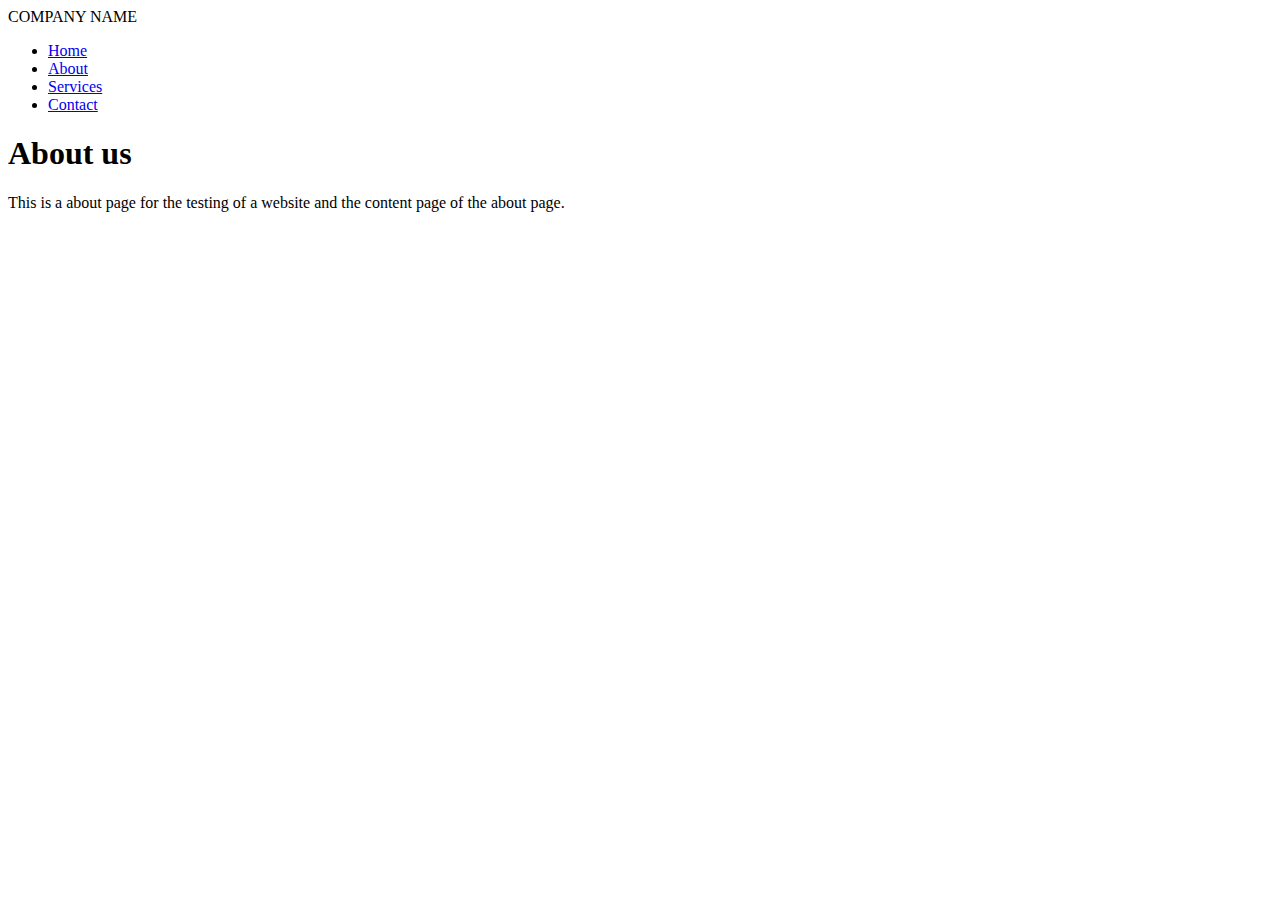
==== html/about.html @ 7e78db08 "Add files via upload" ====
<!DOCTYPE html>
<html>
    <head>
        <title>COMPANY NAME</title>
        <link rel="stylesheet" href="./css/style.css">
    </head>
    <body>
        <div class="about">
        <div class="nav">
            <div>COMPANY NAME</div>
            <ul>
                <li><a href="./index.html">Home</a></li>
                    <li><a href="./html/about.html">About</a></li>
                    <li><a href="./html/services.html">Services</a></li>
                    <li><a href="./html/contact.html">Contact</a></li>
            </ul>
        </div>
        <div class="about-content">
            <h1>About us</h1>
            <p>This is a about page for the testing of a website and the content page of the about page.</p>
        </div>
        </div>
    </body>
</html>
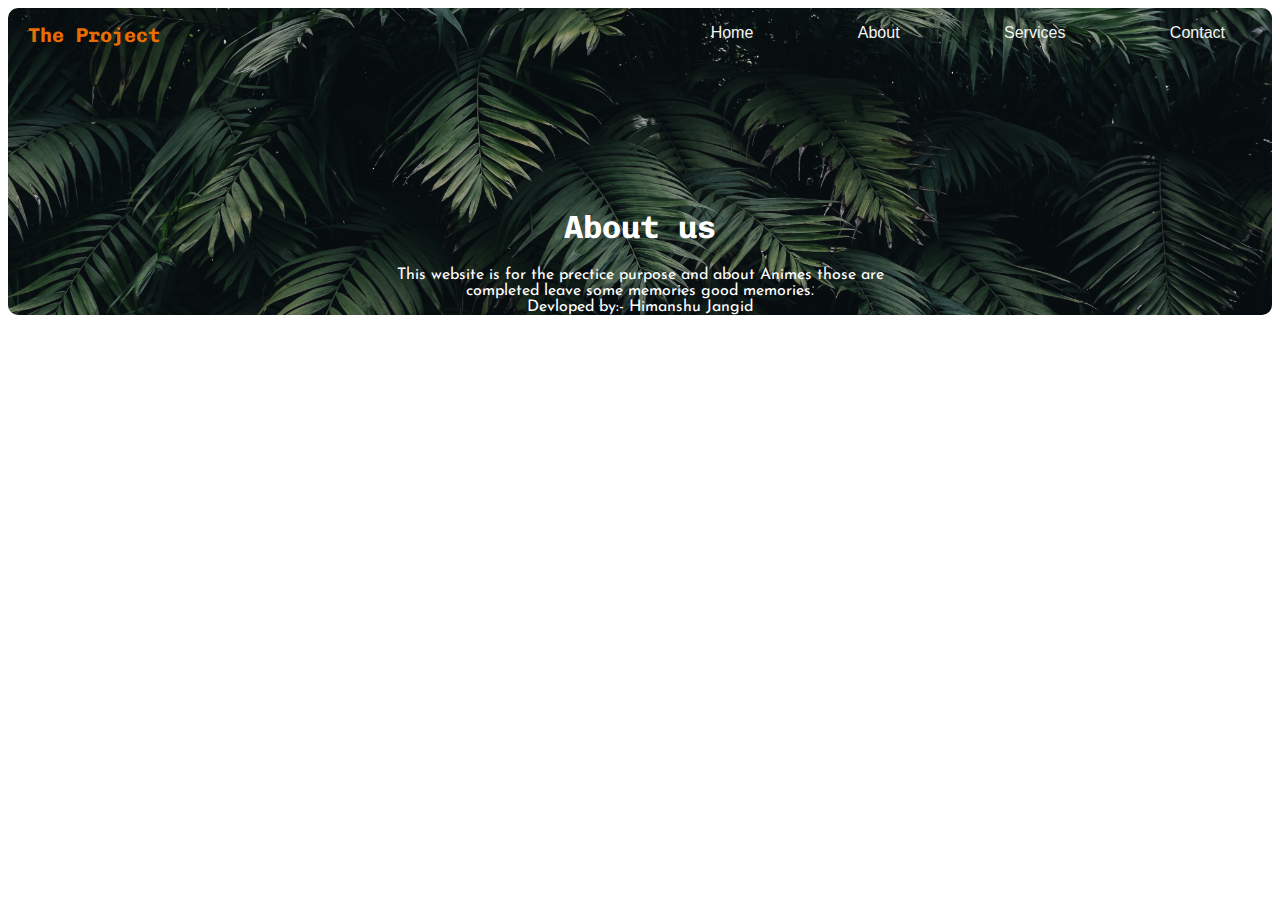
==== commit 94e77155: "Add files via upload" ====
--- a/html/about.html
+++ b/html/about.html
@@ -1,24 +1,25 @@
 <!DOCTYPE html>
 <html>
     <head>
-        <title>COMPANY NAME</title>
-        <link rel="stylesheet" href="./css/style.css">
+        <title>The Project</title>
+        <link rel="stylesheet" href="../css/style.css">
     </head>
     <body>
         <div class="about">
-        <div class="nav">
-            <div>COMPANY NAME</div>
-            <ul>
-                <li><a href="./index.html">Home</a></li>
+            <div class="nav">
+                <div><strong>The Project</strong></div>
+                <ul>
+                    <li><a href="./index.html">Home</a></li>
                     <li><a href="./html/about.html">About</a></li>
                     <li><a href="./html/services.html">Services</a></li>
                     <li><a href="./html/contact.html">Contact</a></li>
-            </ul>
-        </div>
-        <div class="about-content">
-            <h1>About us</h1>
-            <p>This is a about page for the testing of a website and the content page of the about page.</p>
-        </div>
+                </ul>
+            </div>
+            <div class="about-content">
+                 <h1>About us</h1>
+                <p>This website is for the prectice purpose and about Animes those are completed leave some memories good memories. <br> Devloped by:- Himanshu Jangid
+                </p>
+            </div>
         </div>
     </body>
 </html>
--- a/css/style.css
+++ b/css/style.css
@@ -0,0 +1,112 @@
+@import url('https://fonts.googleapis.com/css2?family=Chivo+Mono:wght@500&family=Ubuntu&display=swap');
+@import url('https://fonts.googleapis.com/css2?family=Chivo+Mono:wght@500&family=Josefin+Sans:ital@1&family=Ubuntu&display=swap');
+html{
+    font-family: 'Lucida Sans', 'Lucida Sans Regular', 'Lucida Grande', 'Lucida Sans Unicode', Geneva, Verdana, sans-serif;
+}
+/* .head{
+    color: bisque;
+    margin-left: 1%;
+} */
+.nav{
+    height:50px;
+    
+}
+.nav div{
+    display: inline-block;
+    position: absolute;
+    left:0;
+    padding: 15px;
+    font-size: 20px;
+    color: rgba(255, 119, 0, 0.916);
+    margin-left: 1%;
+    font-family: 'Chivo Mono', monospace;
+}
+.nav ul{
+    position:absolute;
+    right: 5px;
+}
+.nav ul li{
+    display: inline-block;
+    
+}
+.nav li a{
+    color: whitesmoke;
+    padding: 50px;
+    text-decoration: none;
+}
+.home{
+    background: url(../images/pexels-irina-iriser-1379636.jpg);
+    background-size:cover ;
+    height: 100vh;
+    border-radius: 10px;
+}
+.home .text-container{
+    text-align: center;
+    display: flex;
+    align-items: center;
+    justify-content: center;
+    height: 90vh;
+    color: rgb(0, 255, 242);
+
+}
+.about{
+    background:url(../images/pexels-cátia-matos-1072179.jpg);
+    background-size:cover;
+    border-radius: 10px;
+
+}
+.about .about-content{
+    margin: 150px auto 0 auto;
+    width: 500px;
+    color: white;
+}
+.about .about-content h1{
+    text-align: center;
+    font-family: 'Chivo Mono', monospace;
+}
+.about .about-content p{
+    text-align: center;
+    font-family: 'Josefin Sans', sans-serif;
+}
+.services{
+    background:url(../images/pexels-fox-1172675.jpg);
+    background-size: cover;
+    height: 100vh;
+    border-radius: 10px;
+}
+.services .service-container{
+    margin: 80px auto 0 auto;
+    text-align: center;
+}
+.services .service-container h1{
+    font-family: 'Chivo Mono', monospace;
+    color: rgb(251, 160, 4);
+}
+.services.service-container .card-container ul{
+    padding: 0;
+}
+.services .service-container .card-container ul li{
+    list-style: none;
+    display: inline-block;
+    margin: 20px;    
+    width: 300px;
+}
+.services .service-container .card-container ul li img{
+    height: 200px;
+    width: 300px;
+}
+.services .service-container .card-container ul li p{
+    
+    color: rgb(255, 255, 255);
+}
+.contect{
+    background: url(../images/leaves.jpg);
+    background-size:cover;
+    height: 100%;
+    border-radius: 10px;
+}
+.contect .contect-container{
+    margin: 80px auto 0 auto;
+    text-align: center;
+    color: aliceblue;
+}